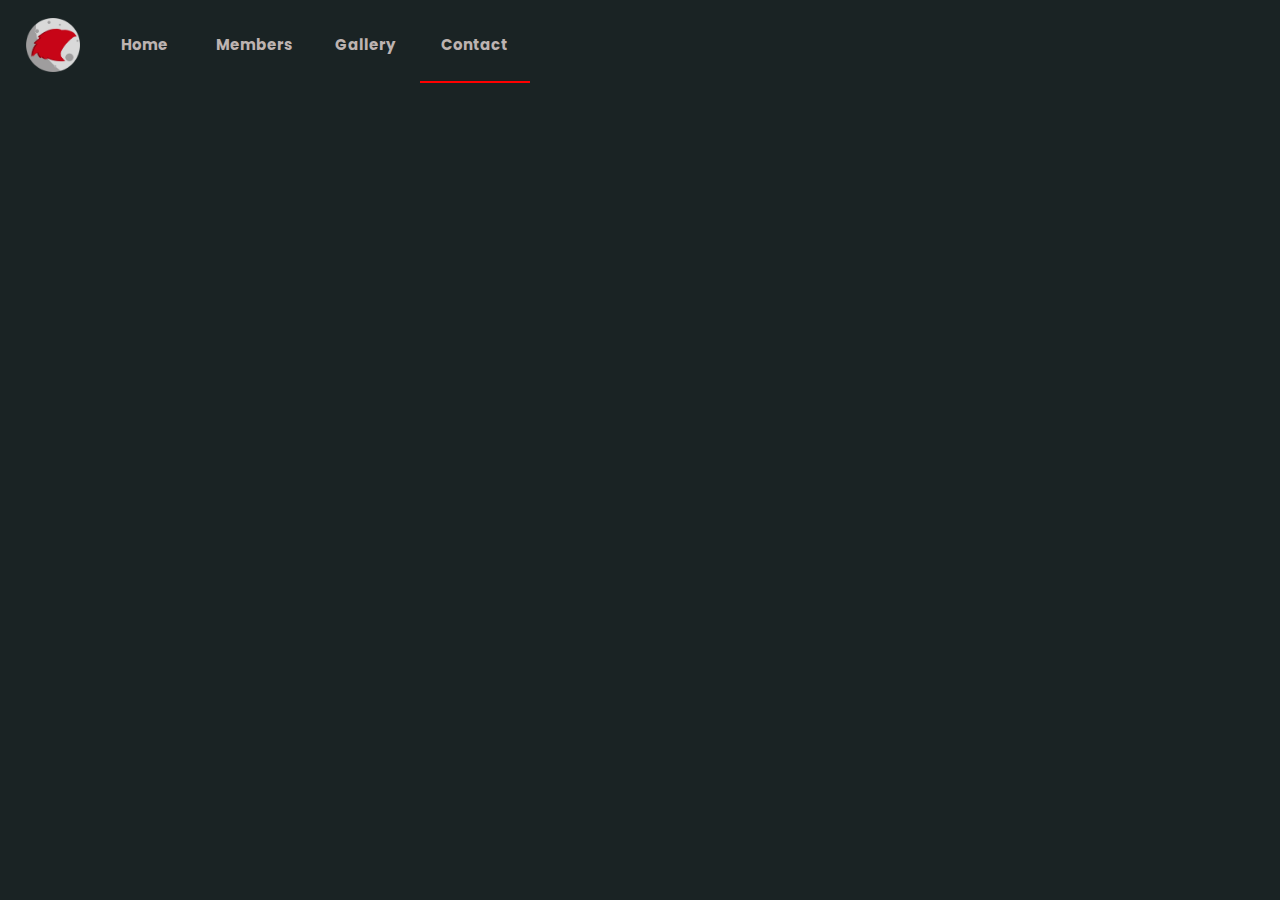
==== contact/index.html @ d6078320 "Add Github button to all pages" ====
<!-- Contact page -->
<!DOCTYPE html>
<html lang="en" id="contact-page">
<head>
  <meta name="viewport" content="width=device-width,initial-scale=1.0,shrink-to-fit=no" />
  <meta charset="UTF-8">
  <title>Scarlet Spacehawks</title>
  <link rel="stylesheet" href="/styles.css">
  <script src="script.js"></script>
</head>
<body>
  <nav>
    <ul>
      <li id="navlogo-item">
        <img id="navlogo" src="/images/logo.png" alt="Spacehawks logo" />
      </li>
      <li id="homeButton">
        <a class="nav-button" href="/">
          <p>Home</p>
        </a>
      </li>
      <li id="membersButton">
        <a class="nav-button" href="/members">
          <p>Members</p>
        </a>
      </li>
      <li id="galleryButton">
        <a class="nav-button" href="/gallery">
          <p>Gallery</p>
        </a>
      </li>
      <li id="contactButton">
        <a class="nav-button" href="/contact">
          <p>Contact</p>
        </a>
      </li>
      <li id="githubButton">
        <a href="https://github.com/CHCOM330/SpaceHawksWebsite/">
          <svg aria-hidden="true" focusable="false" data-prefix="fab" data-icon="github" role="img" xmlns="http://www.w3.org/2000/svg" viewBox="0 0 496 512"><path fill="currentColor" d="M165.9 397.4c0 2-2.3 3.6-5.2 3.6-3.3.3-5.6-1.3-5.6-3.6 0-2 2.3-3.6 5.2-3.6 3-.3 5.6 1.3 5.6 3.6zm-31.1-4.5c-.7 2 1.3 4.3 4.3 4.9 2.6 1 5.6 0 6.2-2s-1.3-4.3-4.3-5.2c-2.6-.7-5.5.3-6.2 2.3zm44.2-1.7c-2.9.7-4.9 2.6-4.6 4.9.3 2 2.9 3.3 5.9 2.6 2.9-.7 4.9-2.6 4.6-4.6-.3-1.9-3-3.2-5.9-2.9zM244.8 8C106.1 8 0 113.3 0 252c0 110.9 69.8 205.8 169.5 239.2 12.8 2.3 17.3-5.6 17.3-12.1 0-6.2-.3-40.4-.3-61.4 0 0-70 15-84.7-29.8 0 0-11.4-29.1-27.8-36.6 0 0-22.9-15.7 1.6-15.4 0 0 24.9 2 38.6 25.8 21.9 38.6 58.6 27.5 72.9 20.9 2.3-16 8.8-27.1 16-33.7-55.9-6.2-112.3-14.3-112.3-110.5 0-27.5 7.6-41.3 23.6-58.9-2.6-6.5-11.1-33.3 2.6-67.9 20.9-6.5 69 27 69 27 20-5.6 41.5-8.5 62.8-8.5s42.8 2.9 62.8 8.5c0 0 48.1-33.6 69-27 13.7 34.7 5.2 61.4 2.6 67.9 16 17.7 25.8 31.5 25.8 58.9 0 96.5-58.9 104.2-114.8 110.5 9.2 7.9 17 22.9 17 46.4 0 33.7-.3 75.4-.3 83.6 0 6.5 4.6 14.4 17.3 12.1C428.2 457.8 496 362.9 496 252 496 113.3 383.5 8 244.8 8zM97.2 352.9c-1.3 1-1 3.3.7 5.2 1.6 1.6 3.9 2.3 5.2 1 1.3-1 1-3.3-.7-5.2-1.6-1.6-3.9-2.3-5.2-1zm-10.8-8.1c-.7 1.3.3 2.9 2.3 3.9 1.6 1 3.6.7 4.3-.7.7-1.3-.3-2.9-2.3-3.9-2-.6-3.6-.3-4.3.7zm32.4 35.6c-1.6 1.3-1 4.3 1.3 6.2 2.3 2.3 5.2 2.6 6.5 1 1.3-1.3.7-4.3-1.3-6.2-2.2-2.3-5.2-2.6-6.5-1zm-11.4-14.7c-1.6 1-1.6 3.6 0 5.9 1.6 2.3 4.3 3.3 5.6 2.3 1.6-1.3 1.6-3.9 0-6.2-1.4-2.3-4-3.3-5.6-2z"></path></svg>
        </a>
      </li>
    </ul>
  </nav>
</body>
</html>
---- styles.css ----
@import url('https://fonts.googleapis.com/css?family=Poppins:300,400,400i,900&display=swap&subset=latin-ext');

/* http://meyerweb.com/eric/tools/css/reset/
   v2.0 | 20110126
   License: none (public domain)
*/
a,abbr,acronym,address,applet,article,aside,audio,b,big,blockquote,body,canvas,caption,center,cite,code,dd,del,details,dfn,div,dl,dt,em,embed,fieldset,figcaption,figure,footer,form,h1,h2,h3,h4,h5,h6,header,hgroup,html,i,iframe,img,ins,kbd,label,legend,li,mark,menu,nav,object,ol,output,p,pre,q,ruby,s,samp,section,small,span,strike,strong,sub,summary,sup,table,tbody,td,tfoot,th,thead,time,tr,tt,u,ul,var,video{margin:0;padding:0;border:0;font-size:100%;font:inherit;vertical-align:baseline}article,aside,details,figcaption,figure,footer,header,hgroup,menu,nav,section{display:block}html{line-height:1}body{line-height:inherit;}ol,ul{list-style:none}blockquote,q{quotes:none}blockquote:after,blockquote:before,q:after,q:before{content:'';content:none}table{border-collapse:collapse;border-spacing:0}

/* TODO: Change everything to em values */

/* General stuff */

html {
  box-sizing: border-box;
  font-family: "Poppins", Helvetica, Arial, sans-serif;
  font-size: 20px; /* f = 20 */
  line-height: 1.5em; /* l = 30 */
  scroll-behavior: smooth;
}

body {
  background: #1A2324;
}

a:link, a:visited {
  color: #BDB3B1;
  text-decoration: none;
}


/* Nav stuff */

nav {
  display: block;
  background: #1A2324;
  color: #BDB3B1;

  min-height: 10vh;
  width: 100%;

  transition: width 500ms ease;
}
nav ul {
  align-items: center;
  display: flex;
  flex-direction: column;
  height: 100%;
}

#navlogo {
  padding: 2vw;
  height: 8vh;
}

#navlogo-item {
  align-self: flex-start;
}

.nav-button {
  color: #BDB3B1;
  /* border-radius: 10px; */
  font-weight: bold;
  height: max-content;
  height: 100%;
  padding: 0 15px;
  width: 100vw;
  transition: color,background 100ms linear;
  height: 8vh;
  display: none;
  justify-content: center;
  align-items: center;
  font-size: 15px;
}

nav:hover .nav-button {
  display: flex;
}

nav ul img {
  display: block;
  height: 8vh;
  margin-right: 10px;
}

.nav-button:hover, /* Swap colors on hover */
.nav-button:focus,
.nav-button:active {
  background: #BDB3B1;
  color: #1A2324;
  border-bottom: 2px solid white;
  margin-bottom: -2px;
  cursor: pointer;
}

#home-page #homeButton a, /* Show a red line under current page button */
#members-page #membersButton a,
#gallery-page #galleryButton a,
#contact-page #contactButton a {
  border-bottom: 2px solid #FF0000;
  margin-bottom: -2px;
  cursor: default;
}

#home-page #homeButton a, /* Don't swap colors on hover if current page */
#members-page #membersButton a,
#gallery-page #galleryButton a,
#contact-page #contactButton a {
  background: #1A2324;
  color: #BDB3B1;
  pointer-events: none;
}

/* Header stuff */

header {
  color: #BDB3B1;
  background: #1A2324;
  display: grid;
  font-weight: 900;
  height: 90vh;
  text-align: center;

  border-bottom: 10px solid #1A2324;

  /* TODO: Use image-set */
  background-image: url("./images/moon.jpg");
  background-position: center;
  background-size: cover;
  background-attachment: fixed;

  display: flex;
  align-items: center;
  justify-content: center;
}

header h1 {
  background: #1A2324;
  padding: 30px;
  margin: 0 auto;
  height: min-content;
  width: min-content;
  font-size: 15px;
  line-height: 3rem;
  text-transform: uppercase;
  word-spacing: 10px;
}

/* Banner stuff */

.banner {
  height: 70vh;

  display: flex;
  justify-content: center;
  align-items: center;

  background-position: center;
  background-size: cover;
  background-attachment: fixed;
}

.banner h2 {
  color: #BDB3B1;
  background: #1A2324;
  padding: 10px;
  font-size: 15px;
  letter-spacing: 10px;
  line-height: 40px;
  text-align: center;
  text-transform: uppercase;
}

.banner h2 strong {
  display: block;
}

#team-banner {
  background-image: url("./images/team.jpg");
}

#mission-banner {
  background-image: url("./images/robot.jpg");
}

/* Card stuff */

.card {
  background: #1A2324;
  color: #BDB3B1;
  min-height: 70vh;
  padding: 40px 5%;
  overflow: auto; /* Fixes card-logo from floating out of the box */
}

#sponsors .card {
  min-height: 30vh;
}

.alt {
  background: #BDB3B1;
  color: #1A2324;
}

.card h3 {
  font-size: 30px;
  font-weight: bold;
  padding-bottom: 40px;
  text-align: center;
  hyphens: auto;
}

.card-logo {
  display: block;
  margin: 0 auto;
  width: 70vw;
}

.card p {
  font-size: 20px;
  line-height: 2rem;
  margin-top: 20px;
}

.team-card h3 {
  font-size: 80px;
  text-align: left;
}

/* Gallery stuff */

.image-gallery {
  display: flex;
  flex-wrap: wrap;
  justify-content: center;
  margin-top: 40px;
  /* max-height: 100vh; */
  /* overflow-y: hidden; */
}

.image-gallery li figure {
  width: min-content;
  padding: 30px;
}

.image-gallery img {
  display: block;
  width: 100px;
  margin: 0 auto;
}

.image-gallery figcaption {
  text-align: center;
}

.sponsor-gallery figure {
  cursor: pointer;
}

.sponsor-gallery img {
  border-radius: 100%;
}

.team-card .image-gallery img {
  width: 200px;
}






/* Media queries */

@media screen and (min-width: 15.625em) { /* 250 px */
  header h1 {
    font-size: 20px;
  }

  .banner h2 {
    font-size: 30px;
  }
}

@media screen and (min-width: 425px) { /* 450 px */
  /* Transform nav bar into horizontal one */
  nav {
    height: 10vh;
  }

  #navlogo {
    padding: 0 0 0 2vw;
    height: 6vh;
    max-height: 50px;
  }

  #navlogo-item {
    align-self: auto;
  }

  nav ul {
    flex-direction: row;
    justify-content: space-around;
  }

  .nav-button {
    display: flex;
    width: 50px; /* Any bigger and a horizontal scroll can occur on 425px width devices */
    /* height: 5vh; */
  }

  header h1 {
    width: max-content;
  }

  .banner h2 strong {
    display: inline;
  }

  .card p {
    font-size: 30px;
  }
}

@media screen and (min-width: 475px) {
  #navlogo {
    max-height: unset; /* Allow logo to be any height now that the width will compensate */
  }
}

@media screen and (min-width: 32.125em) { /* 525 px */
  .nav-button {
    width: 80px;
  }
  header h1 {
    font-size: 30px;
    word-spacing: 20px;
  }
}

@media screen and (min-width: 43.75em) { /* 700 px */
  .card {
    padding-left: 10%;
    padding-right: 10%;
  }

  nav ul {
    justify-content: flex-start; /* Nav items should now be left-aligned */
  }


  .card-logo {
    width: 400px;
  }

  .card p {
    text-align: justify;
  }

  .banner h2 {
    font-size: 40px;
    padding: 25px;
  }

  header h1 {
    font-size: 50px;
    margin: 0 auto;
  }
}

@media screen and (min-width: 62.5em) { /* 1000 px */
  .card-logo {
    float: left;
    shape-outside: circle(50%);
    width: 40vw;
  }

  .card p {
    text-align: left;
  }

  .card-logo {
    width: 400px;
  }

  .banner h2 {
    font-size: 50px;
  }
}

@media screen and (min-width: 68.75em) { /* 1100 px */
  header h1 {
    font-size: 80px;
  }
}

@media screen and (min-width: 75em) { /* 1200 px */
  .card p {
    text-align: justify;
  }
}

/* Fixes scrolling issue on IE 11 - Thanks Stack Overflow https://stackoverflow.com/questions/27966735/why-does-a-fixed-background-image-move-when-scrolling-on-ie */
@media screen and (-ms-high-contrast: active), (-ms-high-contrast: none) {
    html{
        overflow: hidden;
        height: 100%;
    }
    body{
        overflow: auto;
        height: 100%;
    }
}
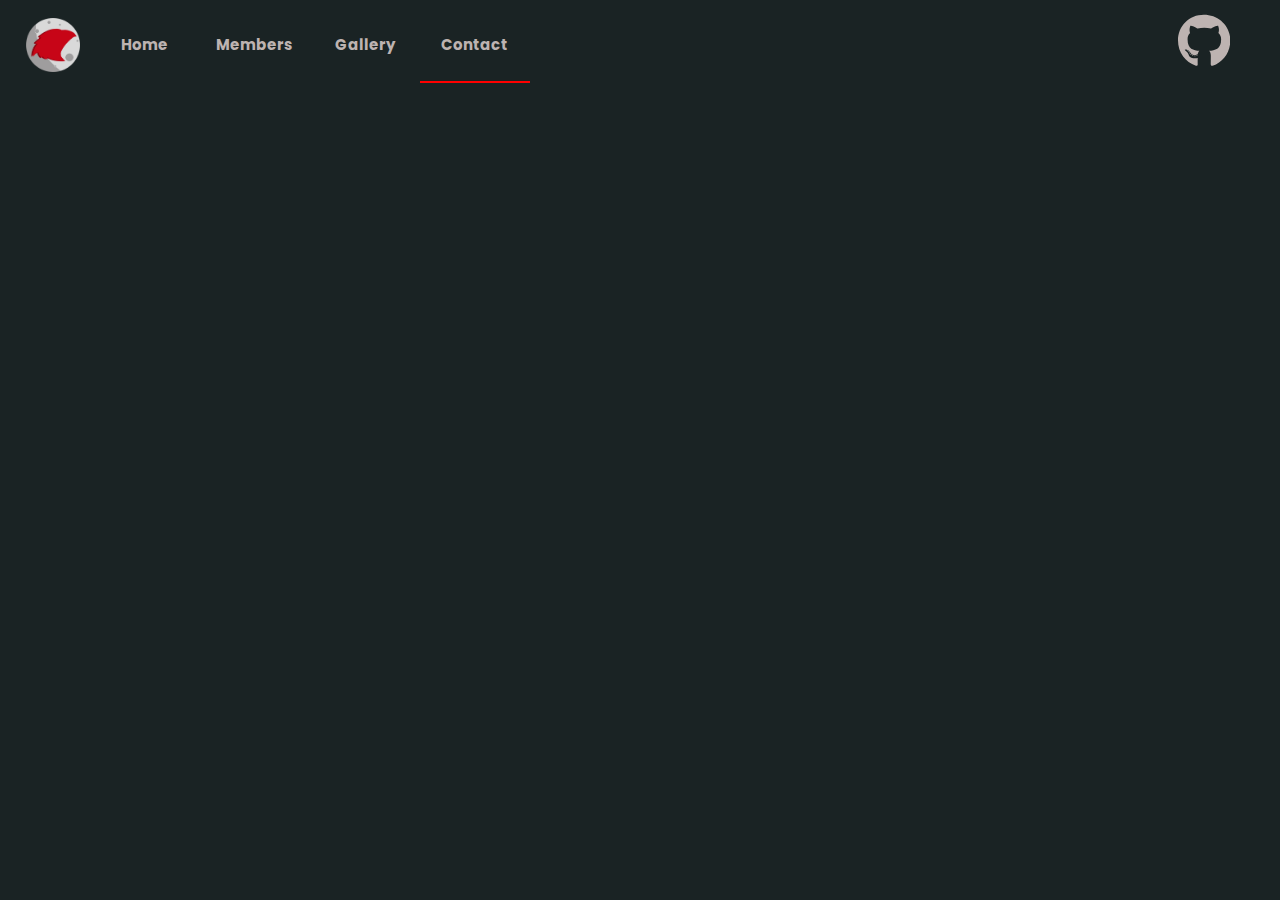
==== commit 66db5252: "Change absolute links back to relative to work on Github Pages" ====
--- a/contact/index.html
+++ b/contact/index.html
@@ -5,32 +5,32 @@
   <meta name="viewport" content="width=device-width,initial-scale=1.0,shrink-to-fit=no" />
   <meta charset="UTF-8">
   <title>Scarlet Spacehawks</title>
-  <link rel="stylesheet" href="/styles.css">
+  <link rel="stylesheet" href="../styles.css">
   <script src="script.js"></script>
 </head>
 <body>
   <nav>
     <ul>
       <li id="navlogo-item">
-        <img id="navlogo" src="/images/logo.png" alt="Spacehawks logo" />
+        <img id="navlogo" src="../images/logo.png" alt="Spacehawks logo" />
       </li>
       <li id="homeButton">
-        <a class="nav-button" href="/">
+        <a class="nav-button" href="../">
           <p>Home</p>
         </a>
       </li>
       <li id="membersButton">
-        <a class="nav-button" href="/members">
+        <a class="nav-button" href="../members">
           <p>Members</p>
         </a>
       </li>
       <li id="galleryButton">
-        <a class="nav-button" href="/gallery">
+        <a class="nav-button" href="../gallery">
           <p>Gallery</p>
         </a>
       </li>
       <li id="contactButton">
-        <a class="nav-button" href="/contact">
+        <a class="nav-button" href="../contact">
           <p>Contact</p>
         </a>
       </li>
--- a/styles.css
+++ b/styles.css
@@ -82,6 +82,24 @@
   margin-right: 10px;
 }
 
+#githubButton {
+  display: none;
+  margin-left: auto;
+  margin-right: 50px;
+}
+
+#githubButton svg {
+  height: 6vh;
+}
+
+#githubButton:hover svg {
+  color: red;
+}
+
+#githubButton a:focus {
+  outline: none;
+}
+
 .nav-button:hover, /* Swap colors on hover */
 .nav-button:focus,
 .nav-button:active {
@@ -92,15 +110,6 @@
   cursor: pointer;
 }
 
-#home-page #homeButton a, /* Show a red line under current page button */
-#members-page #membersButton a,
-#gallery-page #galleryButton a,
-#contact-page #contactButton a {
-  border-bottom: 2px solid #FF0000;
-  margin-bottom: -2px;
-  cursor: default;
-}
-
 #home-page #homeButton a, /* Don't swap colors on hover if current page */
 #members-page #membersButton a,
 #gallery-page #galleryButton a,
@@ -108,6 +117,14 @@
   background: #1A2324;
   color: #BDB3B1;
   pointer-events: none;
+}
+
+#home-page #homeButton a, /* Darken current page buttons for dropdown menu */
+#members-page #membersButton a,
+#gallery-page #galleryButton a,
+#contact-page #contactButton a {
+  background: #101616;
+  cursor: default;
 }
 
 /* Header stuff */
@@ -178,22 +195,37 @@
   background-image: url("./images/team.jpg");
 }
 
-#mission-banner {
+#goal-banner {
   background-image: url("./images/robot.jpg");
 }
 
+#competition-banner {
+  background-image: url("./images/competition.jpg");
+}
+
+
 /* Card stuff */
 
 .card {
   background: #1A2324;
   color: #BDB3B1;
-  min-height: 70vh;
+  min-height: 40vh;
   padding: 40px 5%;
   overflow: auto; /* Fixes card-logo from floating out of the box */
 }
 
+.card a {
+  color: red;
+  /* text-decoration: red underline; */
+}
+
 #sponsors .card {
   min-height: 30vh;
+}
+
+#sponsors .card a {
+  color: #BDB3B1;
+  text-decoration: none;
 }
 
 .alt {
@@ -202,7 +234,7 @@
 }
 
 .card h3 {
-  font-size: 30px;
+  font-size: 20px;
   font-weight: bold;
   padding-bottom: 40px;
   text-align: center;
@@ -221,9 +253,81 @@
   margin-top: 20px;
 }
 
+.team-card {
+  min-height: 0px; /* For IE 11 */
+  min-height: unset;
+  font-size: 20px;
+}
+
 .team-card h3 {
-  font-size: 80px;
+  display: block;
+  font-size: 20px;
+  padding-bottom: 10px;
+}
+
+.team-card .team-icon {
+  max-width: 50px;
+  max-height: 50px;
+  display: block;
+  margin: 0 auto;
+}
+
+#programming-team {
+  color: #BDB3B1;
+  background: #1A2324;
+  border-bottom: 10px solid #505353;
+}
+
+#electrical-team {
+  color: #1A2324;
+  border-top: 10px solid #878382;
+  background: #BDB3B1;
+  /* background: linear-gradient(to bottom, #BDB3B1 0% 95%, #1A2324 100%); */
+  border-bottom: 10px solid #878382;
+}
+
+#mechanical-team {
+  color: #BDB3B1;
+  border-top: 10px solid #505353;
+  background: #1A2324;
+}
+
+/* Minicards */
+.minicard li {
+  display: flex;
+  flex-direction: column;
+  padding: 0 30px 75px 30px;
+}
+
+.minicard p {
   text-align: left;
+}
+
+.minicard h4 {
+  text-align: center;
+  margin-top: 20px;
+  font-size: 20px;
+  line-height: 1em;
+  font-weight: bold;
+  text-decoration: 3px red underline;
+}
+
+.minicard img {
+  max-width: 100%;
+}
+
+.minicard a {
+  padding-top: 20px;
+  /* margin-top: auto; */
+  font-size: 18px;
+}
+
+.minicard a:hover {
+  text-decoration: 1px red underline;
+}
+
+.minicard a::after {
+  content: " »"
 }
 
 /* Gallery stuff */
@@ -261,13 +365,12 @@
 }
 
 .team-card .image-gallery img {
-  width: 200px;
-}
-
-
-
-
-
+  width: 100px;
+}
+
+.team-card figcaption {
+  margin-top: 15px;
+}
 
 /* Media queries */
 
@@ -279,9 +382,22 @@
   .banner h2 {
     font-size: 30px;
   }
-}
-
-@media screen and (min-width: 425px) { /* 450 px */
+
+  .card h3 {
+    font-size: 30px;
+  }
+
+  .team-card h3 {
+    font-size: 30px;
+  }
+
+  .team-card .team-icon {
+    max-width: 80px;
+    max-height: 80px;
+  }
+}
+
+@media screen and (min-width: 425px) { /* 425 px */
   /* Transform nav bar into horizontal one */
   nav {
     height: 10vh;
@@ -308,6 +424,15 @@
     /* height: 5vh; */
   }
 
+  #home-page #homeButton a, /* Show a red line under current page button */
+  #members-page #membersButton a,
+  #gallery-page #galleryButton a,
+  #contact-page #contactButton a {
+    border-bottom: 2px solid #FF0000;
+    margin-bottom: -2px;
+    background: #1A2324;
+  }
+
   header h1 {
     width: max-content;
   }
@@ -317,6 +442,24 @@
   }
 
   .card p {
+    font-size: 30px;
+  }
+
+  .team-card h3 {
+    font-size: 40px;
+  }
+
+  .team-card .team-icon {
+    max-height: 100px;
+    max-width: 100px;
+  }
+
+  .minicard {
+    display: grid;
+    grid-template-columns: repeat(auto-fit, minmax(400px, 1fr));
+  }
+
+  .minicard h4 {
     font-size: 30px;
   }
 }
@@ -338,21 +481,25 @@
 }
 
 @media screen and (min-width: 43.75em) { /* 700 px */
+  nav ul {
+    justify-content: flex-start; /* Nav items should now be left-aligned */
+  }
+
+  #githubButton {
+    display: block;
+  }
+
   .card {
     padding-left: 10%;
     padding-right: 10%;
   }
 
-  nav ul {
-    justify-content: flex-start; /* Nav items should now be left-aligned */
-  }
-
 
   .card-logo {
     width: 400px;
   }
 
-  .card p {
+  #competition .card p {
     text-align: justify;
   }
 
@@ -364,6 +511,20 @@
   header h1 {
     font-size: 50px;
     margin: 0 auto;
+  }
+
+  .team-card h3 {
+    font-size: 60px;
+  }
+
+  .team-card .team-icon {
+    max-height: 100px;
+    max-width: 100px;
+    margin-top: 10px;
+  }
+
+  .team-card .image-gallery img {
+    width: 150px;
   }
 }
 
@@ -385,6 +546,25 @@
   .banner h2 {
     font-size: 50px;
   }
+
+  .team-card h3 {
+    display: inline;
+    font-size: 80px;
+  }
+
+  .team-card .team-icon {
+    display: inline;
+    margin-left: 20px;
+    margin-top: 0px;
+  }
+
+  #electrical-team {
+    text-align: right;
+  }
+
+  .team-card .image-gallery {
+    margin-top: 100px;
+  }
 }
 
 @media screen and (min-width: 68.75em) { /* 1100 px */
@@ -394,8 +574,20 @@
 }
 
 @media screen and (min-width: 75em) { /* 1200 px */
-  .card p {
+  #competition .card p {
     text-align: justify;
+  }
+
+  .team-card {
+    padding-bottom: 100px;
+  }
+
+  .team-card figcaption {
+    font-size: 30px;
+  }
+
+  .team-card .image-gallery img {
+    width: 200px;
   }
 }
 
